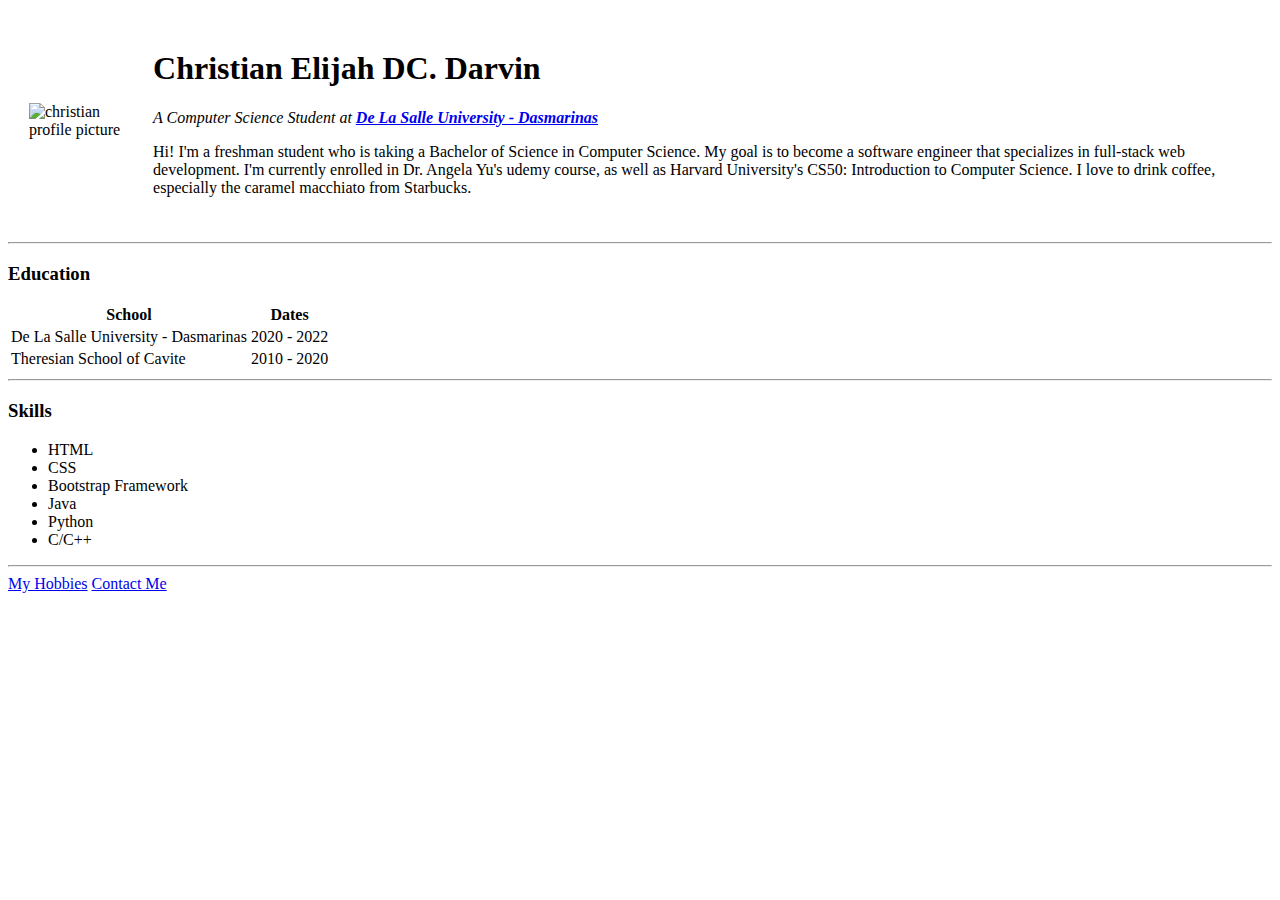
==== index.html @ a9c4f097 "Add files via upload" ====
<!DOCTYPE html>
<html lang="en">
<head>
    <meta charset="UTF-8">
    <meta http-equiv="X-UA-Compatible" content="IE=edge">
    <meta name="viewport" content="width=device-width, initial-scale=1.0">
    <title>Christian's Personal Site</title>
</head>
<body>
    <table cellspacing="20">
        <tr>
            <td><img src="profilepic-modified.png" alt="christian profile picture" height="200" width="205"></td>
            <td><h1>Christian Elijah DC. Darvin</h1>
                <p><em>A Computer Science Student at <strong><a href="https://www.dlsud.edu.ph/about.htm">De La Salle University - Dasmarinas</a></strong></em></p>
                <p>Hi! I'm a freshman student who is taking a Bachelor of Science in Computer Science. My goal is to become a software engineer that specializes in full-stack web development. I'm currently enrolled in Dr. Angela Yu's udemy course, as well as Harvard University's CS50: Introduction to Computer Science. I love to drink coffee, especially the caramel macchiato from Starbucks.</p>
            </td>
        </tr>
    </table>
     <hr>
    <h3>Education</h3>
    <table>
        <thead>
            <tr>
                <th>School</th>
                <th>Dates</th>
            </tr>
        </thead>
        <tbody>
        <tr>
            <td>De La Salle University - Dasmarinas</td>
            <td>2020 - 2022</td>
        </tr>
        <tr>
            <td>Theresian School of Cavite</td>
            <td>2010 - 2020</td>
        </tr>
    </tbody>
    </table>
    <hr>
    <h3>Skills</h3>
        <ul>
            <li>HTML</li>
            <li>CSS</li>
            <li>Bootstrap Framework</li>
            <li>Java</li>
            <li>Python</li>
            <li>C/C++</li>
        </ul>
    <hr>
    <a href="hobbies.html">My Hobbies</a>
    <a href="contact-me.html">Contact Me</a>
</body>
</html>
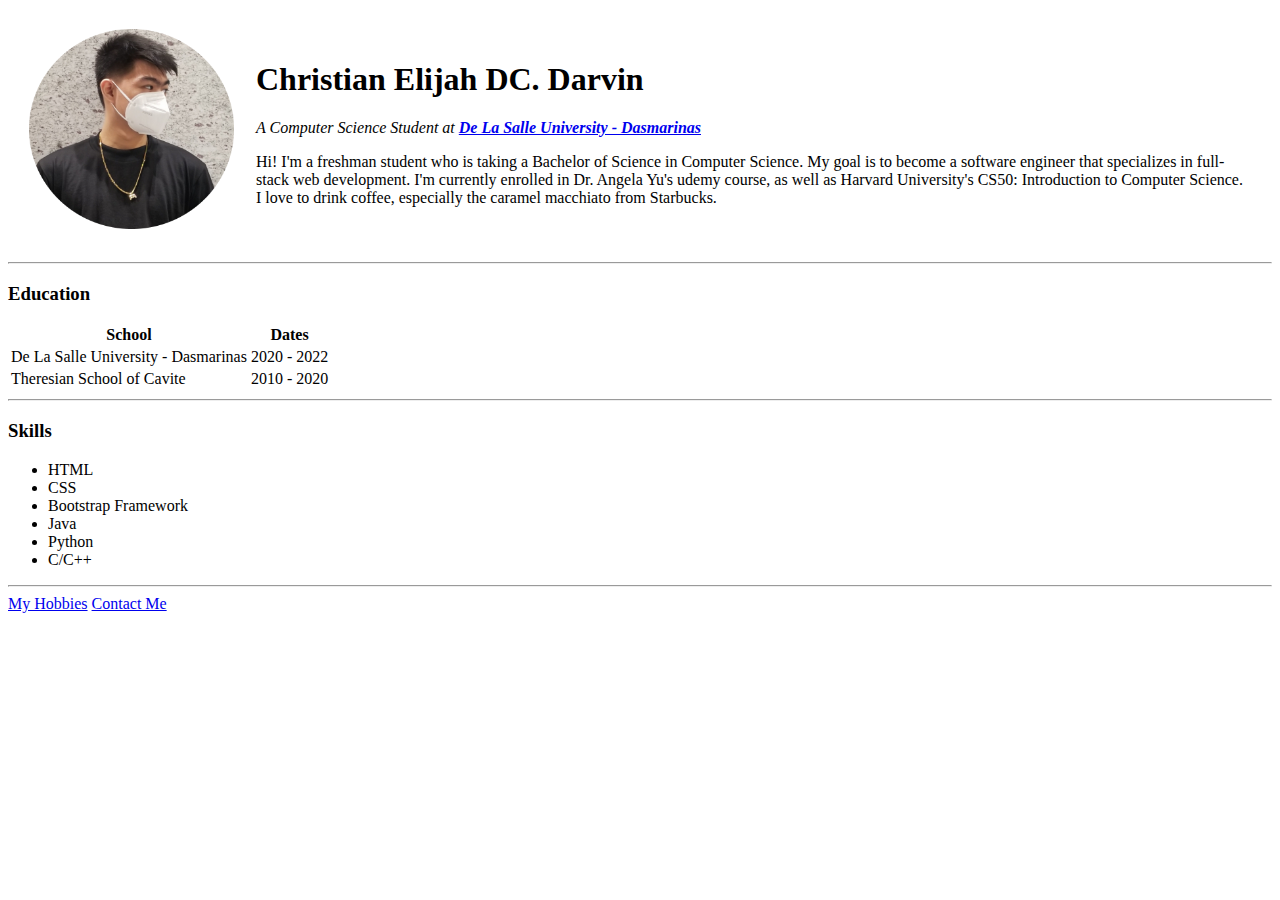
==== commit 00a89958: "Update index.html" ====
--- a/index.html
+++ b/index.html
@@ -9,7 +9,7 @@
 <body>
     <table cellspacing="20">
         <tr>
-            <td><img src="profilepic-modified.png" alt="christian profile picture" height="200" width="205"></td>
+            <td><img src="images/profilepic-modified.png" alt="christian profile picture" height="200" width="205"></td>
             <td><h1>Christian Elijah DC. Darvin</h1>
                 <p><em>A Computer Science Student at <strong><a href="https://www.dlsud.edu.ph/about.htm">De La Salle University - Dasmarinas</a></strong></em></p>
                 <p>Hi! I'm a freshman student who is taking a Bachelor of Science in Computer Science. My goal is to become a software engineer that specializes in full-stack web development. I'm currently enrolled in Dr. Angela Yu's udemy course, as well as Harvard University's CS50: Introduction to Computer Science. I love to drink coffee, especially the caramel macchiato from Starbucks.</p>
@@ -50,4 +50,4 @@
     <a href="hobbies.html">My Hobbies</a>
     <a href="contact-me.html">Contact Me</a>
 </body>
-</html>+</html>
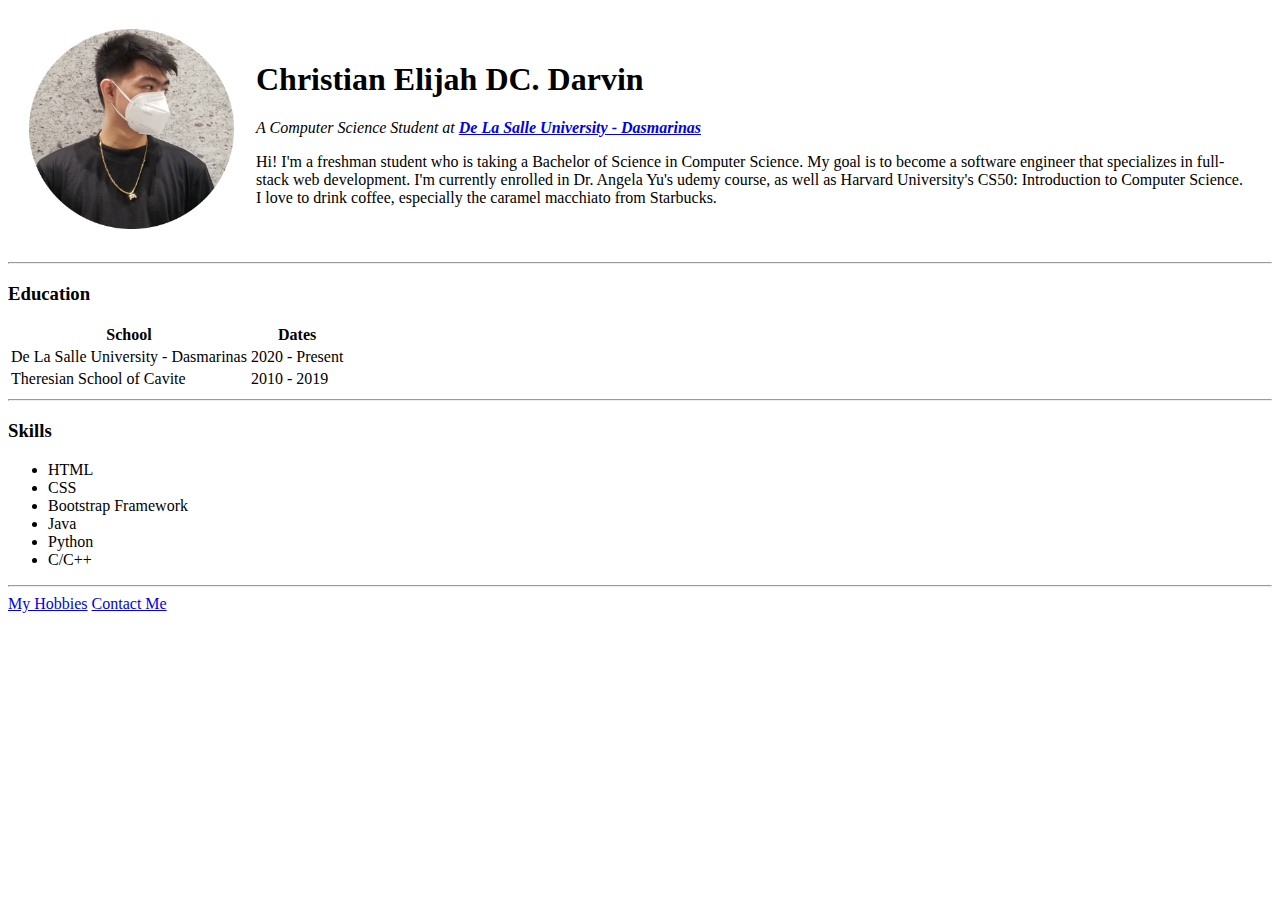
==== commit e4face6e: "Edit Education Dates" ====
--- a/index.html
+++ b/index.html
@@ -28,11 +28,11 @@
         <tbody>
         <tr>
             <td>De La Salle University - Dasmarinas</td>
-            <td>2020 - 2022</td>
+            <td>2020 - Present</td>
         </tr>
         <tr>
             <td>Theresian School of Cavite</td>
-            <td>2010 - 2020</td>
+            <td>2010 - 2019</td>
         </tr>
     </tbody>
     </table>
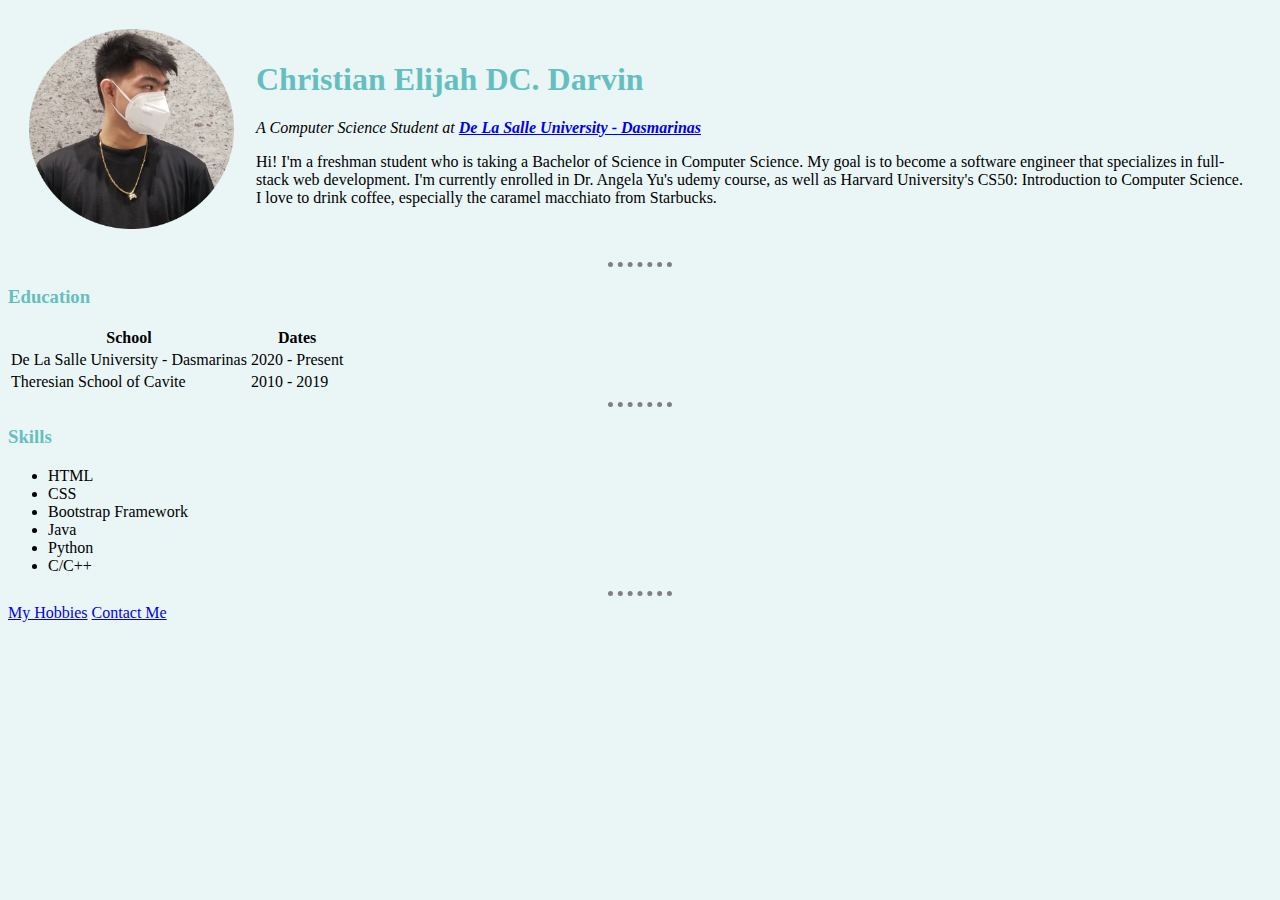
==== commit 91651de7: "Add external css link" ====
--- a/index.html
+++ b/index.html
@@ -5,6 +5,7 @@
     <meta http-equiv="X-UA-Compatible" content="IE=edge">
     <meta name="viewport" content="width=device-width, initial-scale=1.0">
     <title>Christian's Personal Site</title>
+    <link rel="stylesheet" href="css/styles.css">
 </head>
 <body>
     <table cellspacing="20">
--- a/css/styles.css
+++ b/css/styles.css
@@ -0,0 +1,13 @@
+body{
+    background-color: #EAF6F6;
+}
+
+hr{
+    border-style: dotted none none;
+    width: 5%;
+    border-color: gray;
+    border-width: 5px;
+}
+h1, h3{
+    color: #66bfbf;
+}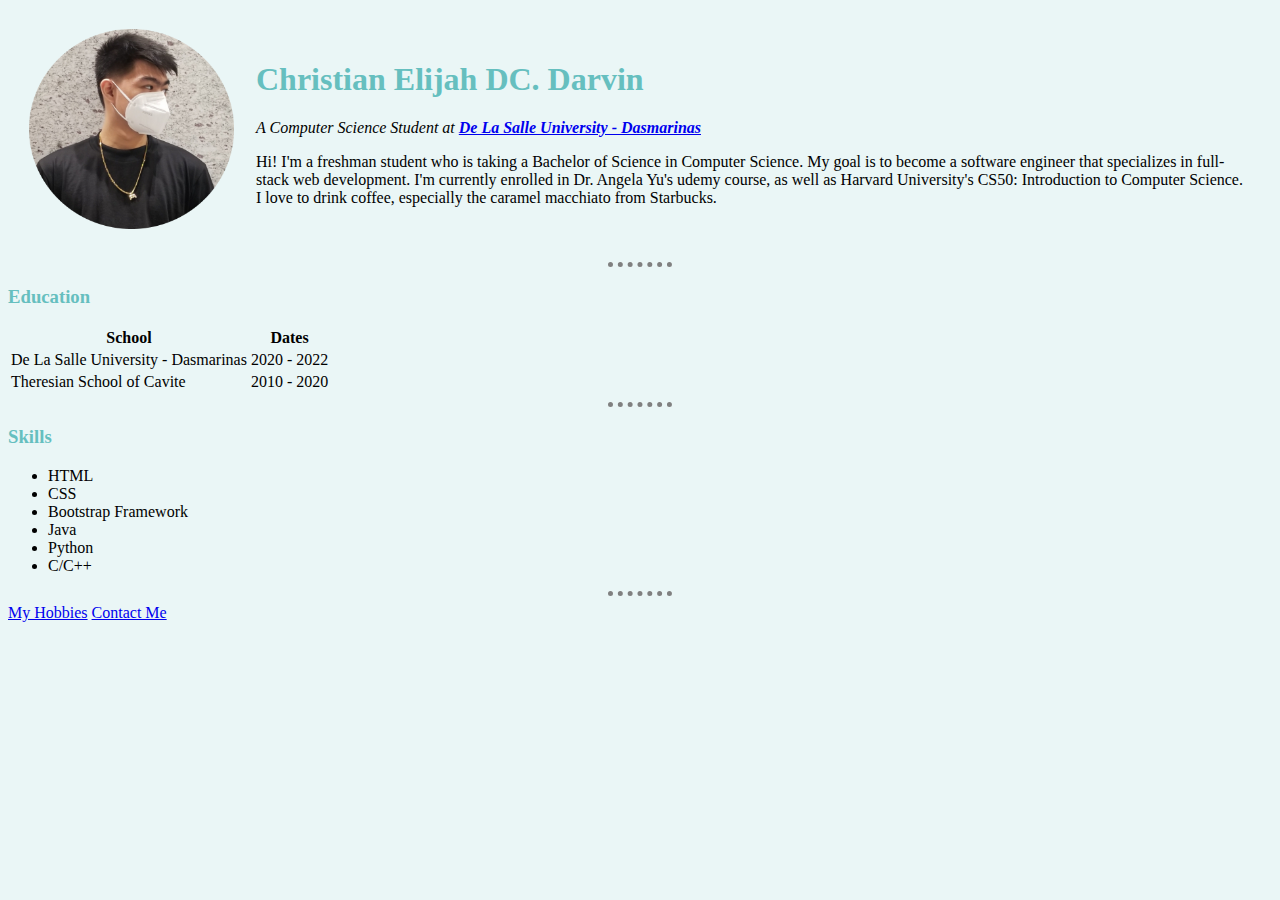
==== commit 7b4c922a: "Update index.html" ====
--- a/index.html
+++ b/index.html
@@ -7,6 +7,7 @@
     <title>Christian's Personal Site</title>
     <link rel="stylesheet" href="css/styles.css">
 </head>
+
 <body>
     <table cellspacing="20">
         <tr>
@@ -29,11 +30,11 @@
         <tbody>
         <tr>
             <td>De La Salle University - Dasmarinas</td>
-            <td>2020 - Present</td>
+            <td>2020 - 2022</td>
         </tr>
         <tr>
             <td>Theresian School of Cavite</td>
-            <td>2010 - 2019</td>
+            <td>2010 - 2020</td>
         </tr>
     </tbody>
     </table>
